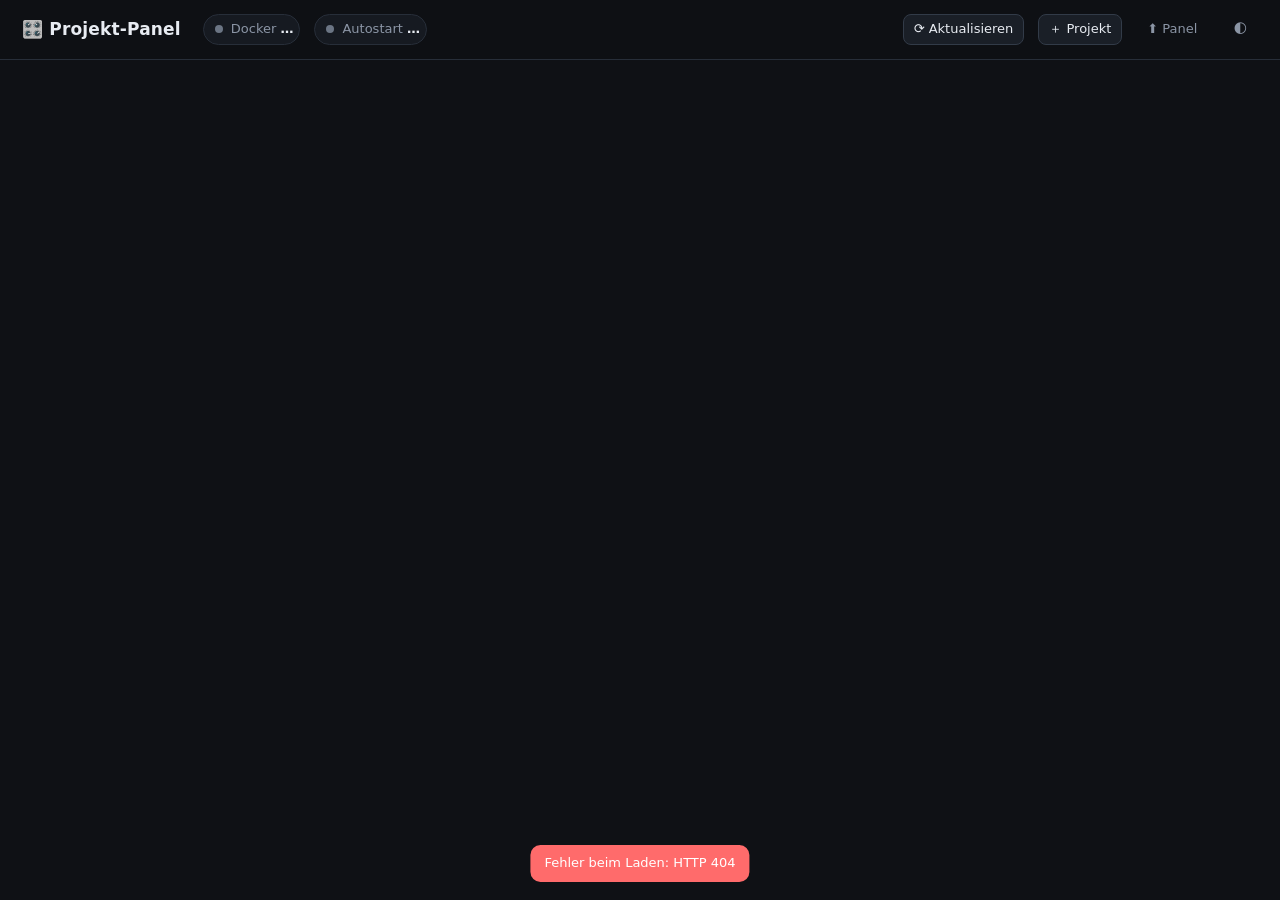
==== panel/ui.html @ 71c5fb95 "Projekt-Panel" ====
<!doctype html>
<html lang="de">
<head>
<meta charset="utf-8">
<meta name="viewport" content="width=device-width, initial-scale=1">
<title>Projekt-Panel</title>
<link rel="icon" href="data:image/svg+xml,<svg xmlns='http://www.w3.org/2000/svg' viewBox='0 0 100 100'><text y='.9em' font-size='90'>🎛️</text></svg>">
<style>
  :root {
    --bg: #0f1115; --panel: #161a21; --card: #1a1f27; --line: #272e39; --line-2: #323b48;
    --text: #e8ecf2; --muted: #8b95a5; --dim: #5f6978;
    --accent: #5b9dff; --accent-2: #7cb1ff;
    --ok: #3fcf8e; --warn: #f2b84b; --bad: #ff6b6b; --off: #6b7584;
    --radius: 12px;
    color-scheme: dark;
  }
  :root[data-theme="light"] {
    --bg: #f4f6f9; --panel: #ffffff; --card: #ffffff; --line: #e3e7ee; --line-2: #d3d9e2;
    --text: #18202b; --muted: #5d6878; --dim: #8a94a3;
    --accent: #2f6fdf; --accent-2: #1f5cc6;
    --ok: #179a5f; --warn: #b7791f; --bad: #d64545; --off: #8a94a3;
    color-scheme: light;
  }
  * { box-sizing: border-box; }
  html, body { margin: 0; }
  body { background: var(--bg); color: var(--text); font: 14px/1.45 "Segoe UI Variable Text", "Segoe UI", system-ui, sans-serif; }
  button { font: inherit; color: inherit; }
  a { color: var(--accent); }

  header {
    position: sticky; top: 0; z-index: 5;
    display: flex; align-items: center; gap: 14px; flex-wrap: wrap;
    padding: 14px 22px; background: color-mix(in srgb, var(--bg) 88%, transparent);
    backdrop-filter: blur(10px); border-bottom: 1px solid var(--line);
  }
  header h1 { font-size: 17px; margin: 0 8px 0 0; font-weight: 650; letter-spacing: .01em; }
  .spacer { flex: 1; }
  .chip {
    display: inline-flex; align-items: center; gap: 8px; padding: 5px 6px 5px 11px;
    border: 1px solid var(--line); border-radius: 999px; background: var(--panel); color: var(--muted); font-size: 13px;
  }
  .chip b { color: var(--text); font-weight: 600; }
  .dot { width: 8px; height: 8px; border-radius: 50%; background: var(--off); flex: none; }
  .dot.ok { background: var(--ok); box-shadow: 0 0 0 3px color-mix(in srgb, var(--ok) 20%, transparent); }
  .dot.bad { background: var(--bad); }
  .dot.warn { background: var(--warn); }

  .btn {
    display: inline-flex; align-items: center; gap: 6px; cursor: pointer;
    border: 1px solid var(--line-2); background: var(--card); border-radius: 8px; padding: 5px 10px; font-size: 13px;
  }
  .btn:hover { border-color: var(--accent); }
  .btn:disabled { opacity: .5; cursor: default; border-color: var(--line-2); }
  .btn.primary { background: var(--accent); border-color: var(--accent); color: #fff; font-weight: 600; }
  .btn.primary:hover { background: var(--accent-2); }
  .btn.danger:hover { border-color: var(--bad); color: var(--bad); }
  .btn.ghost { background: transparent; border-color: transparent; color: var(--muted); }
  .btn.ghost:hover { color: var(--text); border-color: var(--line-2); }
  .btn.round { border-radius: 999px; padding: 3px 10px; }

  main { padding: 20px 22px 60px; max-width: 1400px; margin: 0 auto; }
  .banner { border: 1px solid color-mix(in srgb, var(--warn) 50%, var(--line)); background: color-mix(in srgb, var(--warn) 10%, var(--panel));
    border-radius: var(--radius); padding: 12px 14px; margin-bottom: 16px; display: flex; gap: 12px; align-items: center; flex-wrap: wrap; }
  .grid { display: grid; grid-template-columns: repeat(auto-fill, minmax(360px, 1fr)); gap: 16px; }

  .card { background: var(--card); border: 1px solid var(--line); border-radius: var(--radius); padding: 16px; display: flex; flex-direction: column; gap: 12px; min-width: 0; }
  .card.missing { opacity: .6; }
  .card-head { display: flex; align-items: flex-start; gap: 10px; }
  .card-head .title { flex: 1; min-width: 0; }
  .name { font-size: 16px; font-weight: 650; overflow-wrap: anywhere; }
  .path { color: var(--dim); font-size: 12px; overflow-wrap: anywhere; font-family: ui-monospace, "Cascadia Mono", Consolas, monospace; }
  .note { color: var(--muted); font-size: 13px; margin-top: 2px; }

  .badges { display: flex; gap: 6px; flex-wrap: wrap; }
  .badge { display: inline-flex; align-items: center; gap: 6px; font-size: 12px; padding: 3px 9px; border-radius: 999px;
    border: 1px solid var(--line); color: var(--muted); background: var(--panel); white-space: nowrap; }
  .badge b { color: var(--text); font-weight: 600; }

  .row { display: flex; align-items: center; gap: 10px; }
  .autostart { justify-content: space-between; padding: 9px 11px; border: 1px solid var(--line); border-radius: 10px; background: var(--panel); }
  .autostart .lbl { font-weight: 600; }
  .autostart .sub { color: var(--muted); font-size: 12px; }

  .switch { position: relative; width: 40px; height: 22px; flex: none; }
  .switch input { opacity: 0; width: 0; height: 0; position: absolute; }
  .switch span { position: absolute; inset: 0; background: var(--line-2); border-radius: 999px; transition: background .15s; cursor: pointer; }
  .switch span::after { content: ""; position: absolute; left: 3px; top: 3px; width: 16px; height: 16px; background: #fff; border-radius: 50%; transition: transform .15s; }
  .switch input:checked + span { background: var(--ok); }
  .switch input:checked + span::after { transform: translateX(18px); }
  .switch input:focus-visible + span { outline: 2px solid var(--accent); outline-offset: 2px; }
  .switch input:disabled + span { opacity: .4; cursor: default; }

  .git { border-top: 1px solid var(--line); padding-top: 10px; display: flex; flex-direction: column; gap: 4px; font-size: 13px; }
  .git .commit { color: var(--muted); overflow: hidden; text-overflow: ellipsis; white-space: nowrap; }
  .git .commit code { color: var(--text); font-family: ui-monospace, "Cascadia Mono", Consolas, monospace; font-size: 12px; }
  .git .flags { display: flex; gap: 10px; flex-wrap: wrap; color: var(--muted); font-size: 12px; }
  .git .flags .warn { color: var(--warn); }
  .git .flags .accent { color: var(--accent); }

  .links { display: flex; gap: 6px; flex-wrap: wrap; font-size: 12px; }
  .links a { color: var(--muted); text-decoration: none; border-bottom: 1px dotted var(--dim); cursor: pointer; }
  .links a:hover { color: var(--accent); }

  .actions { display: flex; gap: 6px; flex-wrap: wrap; margin-top: auto; }
  .tools { display: flex; gap: 2px; flex-wrap: wrap; border-top: 1px solid var(--line); padding-top: 8px; margin-top: -4px; }
  .tools .btn { padding: 4px 8px; font-size: 12px; }

  .empty { text-align: center; color: var(--muted); padding: 60px 20px; border: 1px dashed var(--line-2); border-radius: var(--radius); }

  /* Modal */
  .overlay { position: fixed; inset: 0; background: rgba(0,0,0,.55); display: none; align-items: center; justify-content: center; z-index: 20; padding: 20px; }
  .overlay.open { display: flex; }
  .modal { background: var(--panel); border: 1px solid var(--line-2); border-radius: 14px; width: min(860px, 100%); max-height: 88vh; display: flex; flex-direction: column; box-shadow: 0 30px 80px rgba(0,0,0,.5); }
  .modal header { position: static; background: transparent; backdrop-filter: none; padding: 14px 18px; }
  .modal header h2 { margin: 0; font-size: 15px; flex: 1; }
  .modal .body { padding: 16px 18px; overflow: auto; }
  .modal .foot { padding: 12px 18px; border-top: 1px solid var(--line); display: flex; gap: 8px; justify-content: flex-end; }
  pre.out { margin: 0; white-space: pre-wrap; word-break: break-word; font: 12px/1.5 ui-monospace, "Cascadia Mono", Consolas, monospace;
    background: var(--bg); border: 1px solid var(--line); border-radius: 10px; padding: 12px; min-height: 120px; max-height: 60vh; overflow: auto; }
  .job-state { font-size: 13px; color: var(--muted); }
  label.f { display: block; font-size: 12px; color: var(--muted); margin: 12px 0 4px; }
  input.t { width: 100%; padding: 8px 10px; border-radius: 8px; border: 1px solid var(--line-2); background: var(--bg); color: var(--text); font: inherit; }
  input.t:focus { outline: none; border-color: var(--accent); }
  .hint { color: var(--dim); font-size: 12px; margin-top: 4px; }
  .repo { display: flex; align-items: center; gap: 12px; padding: 10px 4px; border-bottom: 1px solid var(--line); }
  .repo:last-child { border-bottom: 0; }
  .repo .grow { flex: 1; min-width: 0; }

  .toast { position: fixed; bottom: 18px; left: 50%; transform: translateX(-50%); background: var(--text); color: var(--bg);
    padding: 9px 14px; border-radius: 10px; font-size: 13px; z-index: 30; opacity: 0; transition: opacity .2s; pointer-events: none; }
  .toast.show { opacity: 1; }
  .toast.err { background: var(--bad); color: #fff; }
  .muted { color: var(--muted); }
  .dead { position: fixed; inset: 0; display: none; align-items: center; justify-content: center; background: var(--bg); z-index: 50; text-align: center; padding: 20px; }
  .dead.show { display: flex; }
  /* Rechner & Umzug */
  .mtabs { display: flex; gap: 4px; padding: 3px; border: 1px solid var(--line); border-radius: 10px; background: var(--panel); }
  .mtabs:empty { display: none; }
  .mtab { display: inline-flex; align-items: center; gap: 7px; border: 0; background: transparent; color: var(--muted); padding: 5px 12px; border-radius: 7px; cursor: pointer; font-weight: 500; }
  .mtab.active { background: var(--card); color: var(--text); box-shadow: inset 0 0 0 1px var(--line-2); }
  .card.conflict { border-color: var(--bad); }
  .conflict-msg { color: var(--bad); font-size: 13px; font-weight: 600; }
  .badge.hosted { border-color: color-mix(in srgb, var(--accent) 50%, var(--line)); }
  .btn.armed { border-color: var(--warn); color: var(--warn); }
  .gap { height: 10px; }
  .name.small { font-size: 14px; }
  .hidden { display: none !important; }
</style>
</head>
<body>
<header>
  <h1>🎛️ Projekt-Panel</h1>
  <nav class="mtabs" id="machines" aria-label="Rechner"></nav>
  <span class="chip" id="chip-docker"><span class="dot"></span><span>Docker <b>…</b></span></span>
  <span class="chip" id="chip-task"><span class="dot"></span><span>Autostart <b>…</b></span></span>
  <span class="spacer"></span>
  <span class="muted" id="updated"></span>
  <button class="btn" id="btn-refresh" title="Aktualisieren (inkl. Online-Check)">⟳ Aktualisieren</button>
  <button class="btn" id="btn-add">＋ Projekt</button>
  <button class="btn ghost" id="btn-update" title="Panel-Code aktualisieren (von GitHub)">⬆ Panel</button>
  <button class="btn ghost" id="btn-theme" title="Hell/Dunkel umschalten">🌓</button>
</header>

<main>
  <div id="banner"></div>
  <div class="grid" id="grid"></div>
</main>

<div class="overlay" id="overlay">
  <div class="modal" role="dialog" aria-modal="true">
    <header><h2 id="m-title"></h2><span class="job-state" id="m-state"></span><button class="btn ghost" id="m-close" aria-label="Schließen">✕</button></header>
    <div class="body" id="m-body"></div>
    <div class="foot" id="m-foot"></div>
  </div>
</div>
<div class="toast" id="toast"></div>
<div class="dead" id="dead"><div><h2>Keine Verbindung zum Panel</h2><p class="muted">Lokal: über die Desktop-Verknüpfung neu öffnen. Unterwegs: Seite neu laden – evtl. ist der Rechner aus.</p></div></div>

<script>
(() => {
  // Token aus der URL übernehmen und für Neuladen merken (bleibt über Panel-Neustarts gleich)
  let TOKEN = location.hash.slice(1);
  try { if (TOKEN) sessionStorage.setItem("panelToken", TOKEN); else TOKEN = sessionStorage.getItem("panelToken") || ""; } catch (e) {}
  history.replaceState(null, "", "/");
  let restarting = false;
  const $ = (s, r = document) => r.querySelector(s);

  let selfName = null;          // Name dieses Rechners (null = nur lokal)
  let machines = [];            // [selfName, ...peers]
  let selected = null;          // angezeigter Rechner
  let views = {};               // name -> overview | { error }
  let data = null;              // overview des angezeigten Rechners
  let isRemote = false;         // über Cloudflare geöffnet?
  let lastOnline = 0;
  let loading = false;
  let jobTimer = null;

  // ---------- Theme
  try { const t = localStorage.getItem("theme"); if (t) document.documentElement.dataset.theme = t; } catch (e) {}
  $("#btn-theme").onclick = () => {
    const next = document.documentElement.dataset.theme === "light" ? "dark" : "light";
    document.documentElement.dataset.theme = next;
    try { localStorage.setItem("theme", next); } catch (e) {}
  };

  // ---------- API
  function withMachine(path, m) {
    if (!m || m === selfName) return path;
    return path + (path.includes("?") ? "&" : "?") + "m=" + encodeURIComponent(m);
  }
  async function api(path, body, m) {
    let res;
    try {
      res = await fetch(withMachine(path, m), {
        method: body === undefined ? "GET" : "POST",
        headers: { "X-Token": TOKEN, "X-Panel": "1", "Content-Type": "application/json" },
        body: body === undefined ? undefined : JSON.stringify(body),
        credentials: "same-origin",
      });
    } catch (e) {
      if (!restarting) $("#dead").classList.add("show");
      throw e;
    }
    const json = await res.json().catch(() => ({}));
    if (!res.ok) throw new Error(json.error || ("HTTP " + res.status));
    return json;
  }
  const act = (name, body = {}, m = selected) => api("/api/action/" + name, body, m);

  function toast(msg, err) {
    const t = $("#toast");
    t.textContent = msg;
    t.className = "toast show" + (err ? " err" : "");
    clearTimeout(t._h);
    t._h = setTimeout(() => (t.className = "toast"), 3200);
  }

  // ---------- DOM helper
  function h(tag, attrs = {}, ...kids) {
    const e = document.createElement(tag);
    for (const [k, v] of Object.entries(attrs || {})) {
      if (v == null || v === false) continue;
      if (k === "class") e.className = v;
      else if (k.startsWith("on")) e.addEventListener(k.slice(2), v);
      else if (k === "checked" || k === "disabled") e[k] = !!v;
      else e.setAttribute(k, v);
    }
    for (const kid of kids.flat()) {
      if (kid == null || kid === false) continue;
      e.append(kid instanceof Node ? kid : document.createTextNode(String(kid)));
    }
    return e;
  }

  const localUi = () => !isRemote && selected === selfName;
  const folderName = (p) => p.split(/[\\/]/).pop();

  // ---------- Laden
  async function load(online) {
    if (loading) return;
    loading = true;
    $("#btn-refresh").disabled = true;
    try {
      const withOnline = online || Date.now() - lastOnline > 60000;
      const q = withOnline ? "?online=1" : "";
      const own = await api("/api/overview" + q);
      selfName = own.machine;
      isRemote = own.remote;
      machines = selfName ? [selfName, ...own.peers] : [null];
      if (selected === null || !machines.includes(selected)) {
        let saved = null;
        try { saved = localStorage.getItem("machine"); } catch (e) {}
        selected = machines.includes(saved) ? saved : selfName;
      }
      const fresh = { [selfName]: own };
      await Promise.all(own.peers.map(async (name) => {
        try { fresh[name] = await api("/api/overview" + q, undefined, name); }
        catch (e) { fresh[name] = { error: e.message }; }
      }));
      if (!withOnline) {
        // letzten Online-Status behalten
        for (const [name, ov] of Object.entries(fresh)) {
          const prevOv = views[name];
          if (!ov.projects || !prevOv || !prevOv.projects) continue;
          const prev = new Map(prevOv.projects.map((p) => [p.path, p.online]));
          ov.projects.forEach((p) => (p.online = prev.get(p.path) ?? null));
        }
      } else lastOnline = Date.now();
      views = fresh;
      data = views[selected];
      render();
      $("#updated").textContent = "Stand " + new Date().toLocaleTimeString("de-DE", { hour: "2-digit", minute: "2-digit", second: "2-digit" });
    } catch (e) {
      if (!$("#dead").classList.contains("show")) toast("Fehler beim Laden: " + e.message, true);
    } finally {
      loading = false;
      $("#btn-refresh").disabled = false;
    }
  }

  function select(name) {
    selected = name;
    try { localStorage.setItem("machine", name); } catch (e) {}
    data = views[name];
    render();
  }

  // ---------- Header
  function renderTabs() {
    const tabs = $("#machines");
    if (machines.length < 2) { tabs.replaceChildren(); return; }
    tabs.replaceChildren(...machines.map((m) => {
      const v = views[m];
      const ok = v && !v.error;
      return h("button", { class: "mtab" + (m === selected ? " active" : ""), onclick: () => select(m), title: ok ? "" : (v && v.error) || "" },
        h("span", { class: "dot " + (ok ? "ok" : "bad") }), m, m === selfName ? h("span", { class: "muted" }, isRemote ? "" : " (hier)") : null);
    }));
  }

  function renderHeader() {
    renderTabs();
    const cd = $("#chip-docker");
    const ct = $("#chip-task");
    if (!data || data.error) {
      cd.replaceChildren(h("span", { class: "dot bad" }), h("span", {}, "nicht erreichbar"));
      ct.replaceChildren();
      ct.style.display = "none";
      return;
    }
    ct.style.display = "";
    cd.replaceChildren(...[
      h("span", { class: "dot " + (data.docker_ok ? "ok" : "bad") }),
      h("span", {}, "Docker ", h("b", {}, data.docker_ok ? "läuft" : "aus")),
      (!data.docker_ok && data.is_windows) ? h("button", { class: "btn round", onclick: () => run("start_docker", {}, "Docker Desktop wird gestartet") }, "Starten") : null,
    ].filter(Boolean));

    const t = data.autostart_task;
    const kids = [];
    if (!t.exists) {
      kids.push(h("span", { class: "dot warn" }), h("span", {}, "Autostart ", h("b", {}, "nicht eingerichtet")));
      if (data.is_windows) kids.push(h("button", { class: "btn round", onclick: () => job("autostart_register") }, "Einrichten"));
    } else {
      const on = t.state !== "Disabled";
      kids.push(
        h("span", { class: "dot " + (on ? "ok" : "") }),
        h("span", { title: t.last_run ? "Zuletzt ausgeführt: " + t.last_run : "" }, "Autostart beim Login ", h("b", {}, on ? "an" : "aus")),
        h("label", { class: "switch", title: "Autostart-Aufgabe an/aus" },
          h("input", { type: "checkbox", checked: on, onchange: (e) => run(e.target.checked ? "autostart_enable" : "autostart_disable", {}, e.target.checked ? "Autostart aktiviert" : "Autostart deaktiviert") }),
          h("span")),
        h("button", { class: "btn round", title: "Alle Projekte mit Autostart jetzt starten", onclick: () => job("autostart_run_now") }, "▶ Jetzt"),
        h("button", { class: "btn round", onclick: () => showOutput("Autostart-Log", "autostart_log") }, "Log")
      );
    }
    ct.replaceChildren(...kids);
  }

  // ---------- Karten
  function dockerBadge(p) {
    if (!p.container) return null;
    if (!data.docker_ok) return h("span", { class: "badge" }, h("span", { class: "dot" }), "Container ", h("b", {}, "unbekannt"));
    const d = p.docker || {};
    const map = { running: ["ok", "läuft"], exited: ["", "gestoppt"], created: ["", "erstellt"], restarting: ["warn", "startet neu"], paused: ["warn", "pausiert"], missing: ["", "nicht gebaut"] };
    const [cls, txt] = map[d.state] || ["warn", d.state || "?"];
    return h("span", { class: "badge", title: (d.status || "") + (p.container ? " · " + p.container : "") }, h("span", { class: "dot " + cls }), "Container ", h("b", {}, txt));
  }

  function onlineBadge(p) {
    if (!p.public_url) return null;
    if (!p.online) return h("span", { class: "badge" }, h("span", { class: "dot" }), "Online ", h("b", {}, "…"));
    return h("span", { class: "badge", title: p.public_url + (p.online.code ? " → HTTP " + p.online.code : "") },
      h("span", { class: "dot " + (p.online.ok ? "ok" : "bad") }), "Online ", h("b", {}, p.online.ok ? "erreichbar" : "nicht erreichbar"));
  }

  const rtf = new Intl.RelativeTimeFormat("de", { numeric: "auto" });
  function relTime(iso) {
    const sec = (new Date(iso) - Date.now()) / 1000;
    const units = [["year", 31536000], ["month", 2592000], ["week", 604800], ["day", 86400], ["hour", 3600], ["minute", 60]];
    for (const [u, s] of units) if (Math.abs(sec) >= s) return rtf.format(Math.round(sec / s), u);
    return "gerade eben";
  }

  // Wo ist ein Projekt (per Ordnername) gerade aktiv?
  function activeOn(p) {
    const name = folderName(p.path).toLowerCase();
    const where = [];
    for (const [m, v] of Object.entries(views)) {
      if (!v || !v.projects) continue;
      const q = v.projects.find((x) => folderName(x.path).toLowerCase() === name);
      if (q && ((q.docker && q.docker.state === "running") || q.tunnel)) where.push(m);
    }
    return where;
  }

  function moveButtons(p) {
    if (!p.deployable || !selfName) return [];
    return machines.filter((m) => m !== selected).map((target) => {
      let armed = false;
      const b = h("button", { class: "btn", title: `Hosting komplett auf ${target} verschieben (stoppt hier, überträgt Daten, startet dort)`, onclick: () => {
        if (!armed) {
          armed = true;
          b.textContent = `Wirklich nach ${target}?`;
          b.classList.add("armed");
          setTimeout(() => { if (armed) { armed = false; b.textContent = `⇄ nach ${target}`; b.classList.remove("armed"); } }, 4000);
          return;
        }
        armed = false;
        job("move_project", { path: p.path, target });
      } }, `⇄ nach ${target}`);
      return b;
    });
  }

  function openLink(url) { window.open(url, "_blank", "noopener"); }

  function card(p, i) {
    const g = p.git;
    const active = activeOn(p);
    const badges = h("div", { class: "badges" },
      dockerBadge(p),
      p.public_url ? h("span", { class: "badge", title: "Cloudflare Tunnel" }, h("span", { class: "dot " + (p.tunnel ? "ok" : "") }), "Tunnel ", h("b", {}, p.tunnel ? "an" : "aus")) : null,
      onlineBadge(p),
      p.hosted_on && !active.includes(selected) ? h("span", { class: "badge hosted", title: "Wurde per Umzug verschoben" }, "→ gehostet auf ", h("b", {}, p.hosted_on)) : null,
      !p.deployable && !p.has_dockerfile ? h("span", { class: "badge" }, "kein Docker-Projekt") : null,
      p.mode ? h("span", { class: "badge", title: "HOSTING_MODE in deploy.py" }, "Modus ", h("b", {}, p.mode)) : null
    );

    const autostart = h("div", { class: "row autostart" },
      h("div", {},
        h("div", { class: "lbl" }, "Automatisch starten"),
        h("div", { class: "sub" }, p.deployable ? "führt beim Login deploy.py aus" : "braucht ein deploy.py im Projekt")),
      h("label", { class: "switch" },
        h("input", {
          type: "checkbox", checked: p.autostart, disabled: !p.deployable,
          "aria-label": "Autostart für " + p.name,
          onchange: (e) => run("set_autostart", { path: p.path, value: e.target.checked }, e.target.checked ? p.name + ": Autostart an" : p.name + ": Autostart aus"),
        }),
        h("span"))
    );

    let gitBox = null;
    if (g) {
      const flags = [];
      flags.push(h("span", {}, "⎇ ", g.branch));
      if (g.changes) flags.push(h("span", { class: "warn" }, "● " + g.changes + " Änderung" + (g.changes === 1 ? "" : "en")));
      else flags.push(h("span", {}, "✓ sauber"));
      if (g.ahead) flags.push(h("span", { class: "accent", title: "Lokale Commits, die noch nicht gepusht sind" }, "↑ " + g.ahead + " zu pushen"));
      if (g.behind) flags.push(h("span", { class: "warn", title: "Neue Commits auf GitHub" }, "↓ " + g.behind + " neu"));
      if (g.ahead === undefined && g.remote) flags.push(h("span", { title: "Kein Upstream-Branch gesetzt" }, "kein Upstream"));
      if (!g.remote) flags.push(h("span", {}, "kein Remote"));
      gitBox = h("div", { class: "git" },
        g.commit ? h("div", { class: "commit", title: g.commit.subject }, h("code", {}, g.commit.hash), "  ", g.commit.subject, " · ", relTime(g.commit.date)) : h("div", { class: "commit" }, "noch keine Commits"),
        h("div", { class: "flags" }, flags));
    }

    const links = h("div", { class: "links" },
      p.public_url ? h("a", { onclick: () => openLink(p.public_url) }, p.public_url.replace(/^https?:\/\//, "")) : null,
      p.local_url && localUi() ? h("a", { onclick: () => openLink(p.local_url) }, p.local_url.replace(/^https?:\/\//, "")) : null,
      g && g.github ? h("a", { onclick: () => openLink(g.github) }, "GitHub") : null
    );

    const running = p.docker && p.docker.state === "running";
    const actions = h("div", { class: "actions" },
      p.deployable ? h("button", { class: "btn primary", onclick: () => job("deploy", { path: p.path }), title: "deploy.py ausführen: Image bauen, Container + Tunnel starten" }, running ? "⟳ Neu deployen" : "▶ Starten") : null,
      p.container && running ? h("button", { class: "btn", onclick: () => run("restart_container", { path: p.path }, "Container neu gestartet"), title: "Container neu starten (ohne Neubau)" }, "↻ Neustart") : null,
      p.container && (running || p.tunnel) ? h("button", { class: "btn danger", onclick: () => run("stop", { path: p.path }, p.name + " gestoppt"), title: "Container stoppen und Tunnel beenden" }, "■ Stoppen") : null,
      p.container ? h("button", { class: "btn", onclick: () => showOutput("Container-Logs · " + p.name, "container_logs", { path: p.path }) }, "Logs") : null,
      p.public_url ? h("button", { class: "btn", onclick: () => showOutput("Tunnel-Log · " + p.name, "tunnel_log", { path: p.path }) }, "Tunnel-Log") : null,
      moveButtons(p)
    );

    const tools = h("div", { class: "tools" },
      g ? h("button", { class: "btn ghost", onclick: () => job("git_pull", { path: p.path }), title: "git pull --ff-only" }, "⇣ Pull") : null,
      g ? h("button", { class: "btn ghost", onclick: () => showOutput("git status · " + p.name, "git_status", { path: p.path }) }, "Git-Status") : null,
      localUi() ? h("button", { class: "btn ghost", onclick: () => run("open_folder", { path: p.path }), title: "Im Explorer öffnen" }, "📁 Ordner") : null,
      localUi() ? h("button", { class: "btn ghost", onclick: () => run("open_vscode", { path: p.path }), title: "In VS Code öffnen" }, "VS Code") : null,
      localUi() ? h("button", { class: "btn ghost", onclick: () => run("open_terminal", { path: p.path }), title: "Terminal hier öffnen" }, "Terminal") : null
    );

    return h("article", { class: "card" + (p.exists ? "" : " missing") + (active.length > 1 ? " conflict" : "") },
      h("div", { class: "card-head" },
        h("div", { class: "title" },
          h("div", { class: "name" }, p.name),
          p.note ? h("div", { class: "note" }, p.note) : null,
          h("div", { class: "path" }, p.exists ? p.path : p.path + " (Ordner fehlt)")),
        h("button", { class: "btn ghost", title: "Einstellungen", onclick: () => settings(p, i) }, "⋯")),
      badges,
      active.length > 1 ? h("div", { class: "conflict-msg" }, "⚠️ Läuft gleichzeitig auf " + active.join(" und ") + " – Besucher landen zufällig auf einem der beiden! Auf einem Rechner stoppen.") : null,
      autostart,
      gitBox,
      links.childNodes.length ? links : null,
      actions.childNodes.length ? actions : null,
      tools.childNodes.length ? tools : null
    );
  }

  function render() {
    renderHeader();
    const banner = $("#banner");
    banner.replaceChildren();
    const grid = $("#grid");
    if (!data || data.error) {
      banner.append(h("div", { class: "banner" }, `⚠️ ${selected} ist gerade nicht erreichbar (${data ? data.error : "keine Daten"}). Ist der Rechner an und läuft das Panel dort?`));
      grid.replaceChildren();
      return;
    }
    if (!data.docker_ok) {
      banner.append(h("div", { class: "banner" }, "⚠️ Docker läuft auf " + (selected || "diesem Rechner") + " gerade nicht – Container-Status und Starten sind erst verfügbar, wenn Docker Desktop läuft.",
        data.is_windows ? h("button", { class: "btn", onclick: () => run("start_docker", {}, "Docker Desktop wird gestartet") }, "Docker Desktop starten") : null));
    }
    if (!data.projects.length) {
      grid.replaceChildren(h("div", { class: "empty" }, "Noch keine Projekte. ", h("button", { class: "btn primary", onclick: addProject }, "＋ Projekt hinzufügen")));
      return;
    }
    grid.replaceChildren(...data.projects.map(card));
  }

  // ---------- Aktionen
  async function run(name, body, okMsg) {
    try {
      const r = await act(name, body);
      if (r.ok === false) toast((r.output || "Fehlgeschlagen").trim().slice(0, 200), true);
      else if (okMsg) toast(okMsg);
    } catch (e) {
      toast(e.message, true);
    }
    load();
  }

  // ---------- Modal
  function openModal(title, body, foot = []) {
    clearInterval(jobTimer);
    $("#m-title").textContent = title;
    $("#m-state").textContent = "";
    $("#m-body").replaceChildren(body);
    $("#m-foot").replaceChildren(...foot);
    $("#m-foot").style.justifyContent = "";
    $("#overlay").classList.add("open");
  }
  function closeModal() {
    clearInterval(jobTimer);
    $("#overlay").classList.remove("open");
  }
  $("#m-close").onclick = closeModal;
  $("#overlay").addEventListener("click", (e) => { if (e.target.id === "overlay") closeModal(); });
  document.addEventListener("keydown", (e) => { if (e.key === "Escape") closeModal(); });

  async function showOutput(title, name, body = {}) {
    const pre = h("pre", { class: "out" }, "lädt …");
    openModal(title + (selfName && selected !== selfName ? " · " + selected : ""), pre, [h("button", { class: "btn", onclick: () => showOutput(title, name, body) }, "⟳ Neu laden")]);
    try {
      const r = await act(name, body);
      pre.textContent = (r.output || "").trim() || "(leer)";
      pre.scrollTop = pre.scrollHeight;
    } catch (e) {
      pre.textContent = "Fehler: " + e.message;
    }
  }

  async function job(name, body = {}) {
    const m = selected;
    let r;
    try { r = await act(name, body, m); } catch (e) { toast(e.message, true); return; }
    const pre = h("pre", { class: "out" }, "");
    openModal("…", pre, [h("button", { class: "btn", onclick: closeModal }, "Schließen")]);
    let failures = 0;
    const poll = async () => {
      try {
        const j = await api("/api/job/" + r.job, undefined, m);
        failures = 0;
        $("#m-title").textContent = j.title + (selfName && m !== selfName ? " · " + m : "");
        const atBottom = pre.scrollTop + pre.clientHeight >= pre.scrollHeight - 20;
        pre.textContent = j.output || "läuft …";
        if (atBottom) pre.scrollTop = pre.scrollHeight;
        if (j.done) {
          clearInterval(jobTimer);
          $("#m-state").textContent = j.code === 0 ? "✅ fertig" : "❌ Fehler (Exit-Code " + j.code + ")";
          load(true);
        } else {
          $("#m-state").textContent = "⏳ läuft … " + Math.round(Date.now() / 1000 - j.started) + " s";
        }
      } catch (e) {
        if (++failures > 10) { clearInterval(jobTimer); $("#m-state").textContent = "Verbindung verloren"; }
      }
    };
    poll();
    jobTimer = setInterval(poll, 1000);
  }

  function settings(p, i) {
    const f = {};
    const field = (key, label, value, placeholder, hint) => {
      f[key] = h("input", { class: "t", value: value || "", placeholder: placeholder || "" });
      return [h("label", { class: "f" }, label), f[key], hint ? h("div", { class: "hint" }, hint) : null];
    };
    const body = h("div", {},
      field("name", "Anzeigename", p.overrides.name, folderName(p.path)),
      field("note", "Notiz", p.overrides.note, "z.B. Wofür ist das Projekt?"),
      field("url", "Öffentliche Adresse", p.overrides.url, p.public_url || "https://…", "Leer lassen = automatisch aus deploy.py (PUBLIC_HOSTNAME)."),
      field("container", "Container-Name", p.overrides.container, p.container || "", "Leer lassen = automatisch aus deploy.py."),
      h("label", { class: "f" }, "Reihenfolge"),
      h("div", { class: "row" },
        h("button", { class: "btn", disabled: i === 0, onclick: async () => { await act("move_project_order", { path: p.path, delta: -1 }); closeModal(); load(); } }, "↑ nach vorne"),
        h("button", { class: "btn", disabled: i === data.projects.length - 1, onclick: async () => { await act("move_project_order", { path: p.path, delta: 1 }); closeModal(); load(); } }, "↓ nach hinten"),
        h("span", { class: "hint" }, "Die Reihenfolge gilt auch für den Autostart."))
    );
    let armed = false;
    const removeBtn = h("button", { class: "btn danger", onclick: async () => {
      if (!armed) { armed = true; removeBtn.textContent = "Wirklich entfernen?"; return; }
      await act("remove_project", { path: p.path });
      closeModal(); toast(p.name + " aus dem Panel entfernt (Ordner bleibt erhalten)"); load();
    } }, "Aus Panel entfernen");
    openModal("Einstellungen · " + p.name, body, [
      removeBtn, h("span", { class: "spacer" }),
      h("button", { class: "btn", onclick: closeModal }, "Abbrechen"),
      h("button", { class: "btn primary", onclick: async () => {
        const payload = { path: p.path };
        for (const k in f) payload[k] = f[k].value;
        try { await act("update_project", payload); closeModal(); toast("Gespeichert"); load(); } catch (e) { toast(e.message, true); }
      } }, "Speichern"),
    ]);
    $("#m-foot").style.justifyContent = "flex-start";
  }

  async function addProject() {
    const m = selected;
    const list = h("div", {}, h("p", { class: "muted" }, "Suche Git-Repos …"));
    const root = h("input", { class: "t" });
    const body = h("div", {},
      h("label", { class: "f" }, "Gesucht wird in" + (selfName ? " (auf " + m + ")" : "")),
      h("div", { class: "row" }, root, h("button", { class: "btn", onclick: async () => { await act("set_scan_root", { value: root.value }, m); fill(); } }, "Suchen")),
      h("div", { class: "hint" }, "Alle Unterordner mit .git werden angezeigt."),
      h("div", { class: "gap" }),
      list);
    openModal("Projekt hinzufügen", body, [h("button", { class: "btn", onclick: () => { closeModal(); load(); } }, "Fertig")]);
    async function fill() {
      const r = await api("/api/discover", undefined, m);
      root.value = r.scan_root;
      if (!r.repos.length) { list.replaceChildren(h("p", { class: "muted" }, "Keine Git-Repos gefunden.")); return; }
      list.replaceChildren(...r.repos.map((repo) => {
        const tags = [repo.deploy ? "deploy.py" : null, repo.dockerfile ? "Dockerfile" : null].filter(Boolean).join(" · ");
        const btn = h("button", { class: "btn" + (repo.tracked ? "" : " primary"), disabled: repo.tracked, onclick: async () => {
          await act("add_project", { path: repo.path }, m);
          btn.textContent = "✓ hinzugefügt"; btn.disabled = true; btn.className = "btn";
        } }, repo.tracked ? "✓ im Panel" : "Hinzufügen");
        return h("div", { class: "repo" },
          h("div", { class: "grow" }, h("div", { class: "name small" }, repo.name), h("div", { class: "path" }, tags || "nur Git")),
          btn);
      }));
    }
    fill().catch((e) => list.replaceChildren(h("p", { class: "muted" }, "Fehler: " + e.message)));
  }

  // ---------- Panel-Update (Code von GitHub holen, auf einem oder allen Rechnern)
  function versionText(v) {
    if (!v) return "kein Git-Repo";
    return v.hash + " · " + v.subject + " · " + relTime(v.date);
  }

  async function runUpdate(m, pre) {
    const r = await act("panel_update", {}, m);
    for (let i = 0; i < 120; i++) {
      await new Promise((ok) => setTimeout(ok, 1000));
      let j;
      try { j = await api("/api/job/" + r.job, undefined, m); } catch (e) { continue; }
      pre.textContent = pre.dataset.prefix + j.output;
      pre.scrollTop = pre.scrollHeight;
      if (j.done) return j;
    }
    return { code: 1, output: "Zeitüberschreitung" };
  }

  function updateDialog() {
    const rows = machines.map((m) => {
      const v = views[m] && views[m].panel_version;
      return h("div", { class: "repo" },
        h("div", { class: "grow" }, h("div", { class: "name small" }, m || "Dieser PC"), h("div", { class: "path" }, versionText(v))));
    });
    const pre = h("pre", { class: "out hidden" });
    pre.dataset.prefix = "";
    const body = h("div", {},
      h("p", { class: "muted" }, "Holt den neuesten Panel-Code von GitHub (git pull) und startet das Panel neu. Deine Einstellungen bleiben erhalten."),
      ...rows, h("div", { class: "gap" }), pre);
    const btn = h("button", { class: "btn primary", onclick: async () => {
      btn.disabled = true;
      pre.classList.remove("hidden");
      // erst die anderen Rechner, zuletzt diesen (der startet dabei neu)
      const order = machines.filter((m) => m !== selfName).concat([selfName]);
      let log = "";
      for (const m of order) {
        pre.dataset.prefix = log + "── " + (m || "Dieser PC") + " ──\n";
        if (m === selfName) restarting = true;
        try {
          const j = await runUpdate(m, pre);
          log = pre.dataset.prefix + j.output + "\n";
        } catch (e) {
          log = pre.dataset.prefix + "Fehler: " + e.message + "\n\n";
        }
        pre.textContent = log;
      }
      pre.textContent = log + "\nPanel lädt in 8 Sekunden neu …";
      setTimeout(() => location.reload(), 8000);
    } }, machines.length > 1 ? "Alle Rechner aktualisieren" : "Aktualisieren");
    openModal("Panel-Update", body, [h("button", { class: "btn", onclick: closeModal }, "Schließen"), btn]);
  }
  $("#btn-update").onclick = updateDialog;

  $("#btn-refresh").onclick = () => load(true);
  $("#btn-add").onclick = addProject;

  load(true);
  setInterval(() => { if (!document.hidden && !$("#overlay").classList.contains("open")) load(); }, 15000);
  setInterval(() => api("/api/ping").catch(() => {}), 20000);
  document.addEventListener("visibilitychange", () => { if (!document.hidden) load(); });
})();
</script>
</body>
</html>
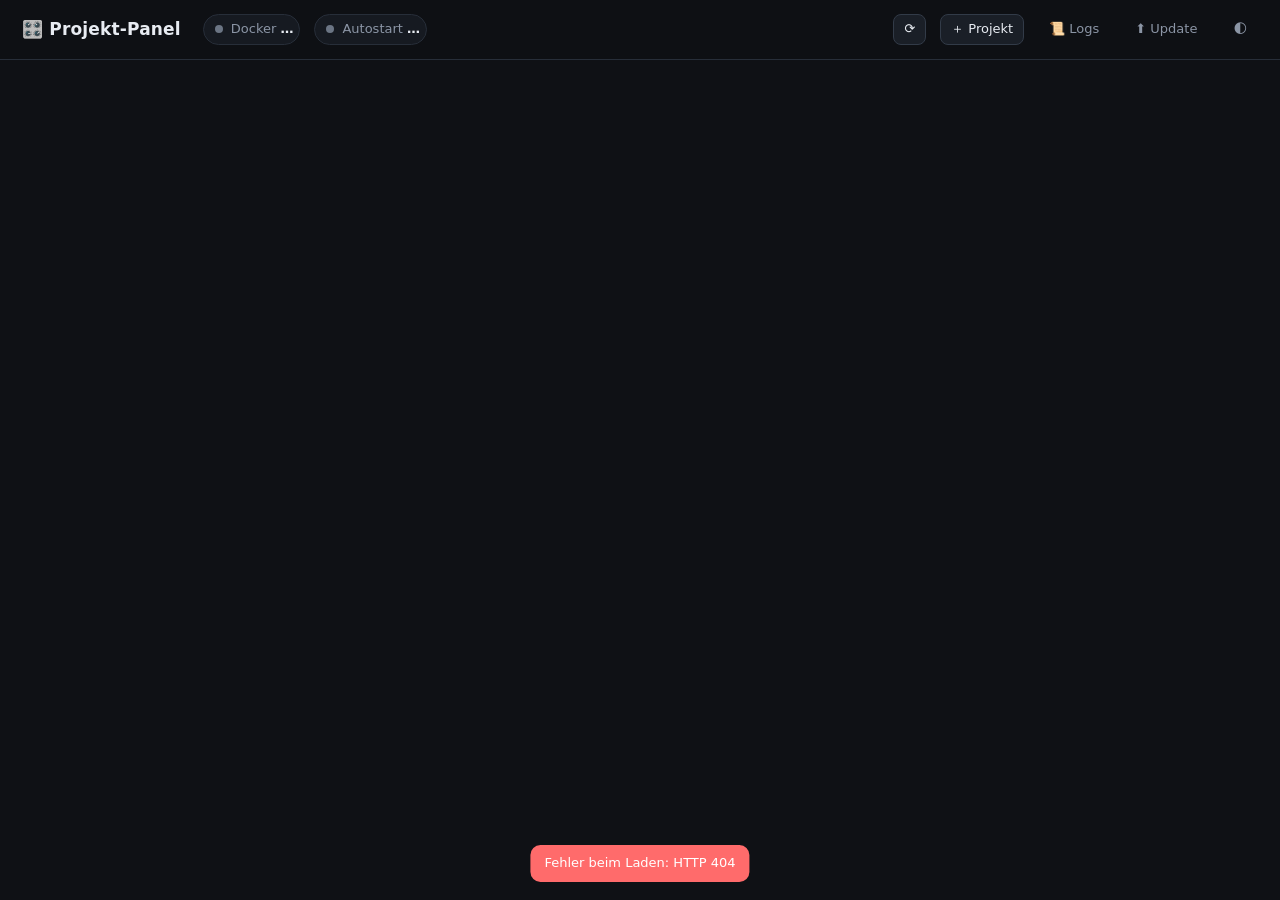
==== commit 7272d876: "PATH-Fix fuer cloudflared, gespeicherte Protokolle, aufgeraeumte Kopfzeile" ====
--- a/panel/ui.html
+++ b/panel/ui.html
@@ -154,10 +154,10 @@
   <span class="chip" id="chip-docker"><span class="dot"></span><span>Docker <b>…</b></span></span>
   <span class="chip" id="chip-task"><span class="dot"></span><span>Autostart <b>…</b></span></span>
   <span class="spacer"></span>
-  <span class="muted" id="updated"></span>
-  <button class="btn" id="btn-refresh" title="Aktualisieren (inkl. Online-Check)">⟳ Aktualisieren</button>
+  <button class="btn" id="btn-refresh" title="Aktualisieren (inkl. Online-Check)">⟳</button>
   <button class="btn" id="btn-add">＋ Projekt</button>
-  <button class="btn ghost" id="btn-update" title="Panel-Code aktualisieren (von GitHub)">⬆ Panel</button>
+  <button class="btn ghost" id="btn-logs" title="Protokolle der letzten Deploys, Umzüge und Updates">📜 Logs</button>
+  <button class="btn ghost" id="btn-update" title="Panel-Code aktualisieren (von GitHub)">⬆ Update</button>
   <button class="btn ghost" id="btn-theme" title="Hell/Dunkel umschalten">🌓</button>
 </header>
 
@@ -289,7 +289,7 @@
       views = fresh;
       data = views[selected];
       render();
-      $("#updated").textContent = "Stand " + new Date().toLocaleTimeString("de-DE", { hour: "2-digit", minute: "2-digit", second: "2-digit" });
+      $("#btn-refresh").title = "Aktualisieren (Stand " + new Date().toLocaleTimeString("de-DE", { hour: "2-digit", minute: "2-digit", second: "2-digit" }) + ")";
     } catch (e) {
       if (!$("#dead").classList.contains("show")) toast("Fehler beim Laden: " + e.message, true);
     } finally {
@@ -704,6 +704,21 @@
   }
   $("#btn-update").onclick = updateDialog;
 
+  // ---------- gespeicherte Protokolle (überleben Neustarts)
+  async function logsDialog() {
+    const m = selected;
+    const list = h("div", {}, h("p", { class: "muted" }, "lädt …"));
+    openModal("Protokolle" + (selfName ? " · " + m : ""), list, [h("button", { class: "btn", onclick: closeModal }, "Schließen")]);
+    try {
+      const r = await act("job_logs", {}, m);
+      if (!r.files.length) { list.replaceChildren(h("p", { class: "muted" }, "Noch keine Protokolle.")); return; }
+      list.replaceChildren(...r.files.map((f) => h("div", { class: "repo" },
+        h("div", { class: "grow" }, h("div", { class: "path" }, f.replace(/\.log$/, ""))),
+        h("button", { class: "btn", onclick: () => showOutput(f.replace(/\.log$/, ""), "job_logs", { file: f }) }, "Anzeigen"))));
+    } catch (e) { list.replaceChildren(h("p", { class: "muted" }, "Fehler: " + e.message)); }
+  }
+  $("#btn-logs").onclick = logsDialog;
+
   $("#btn-refresh").onclick = () => load(true);
   $("#btn-add").onclick = addProject;
 
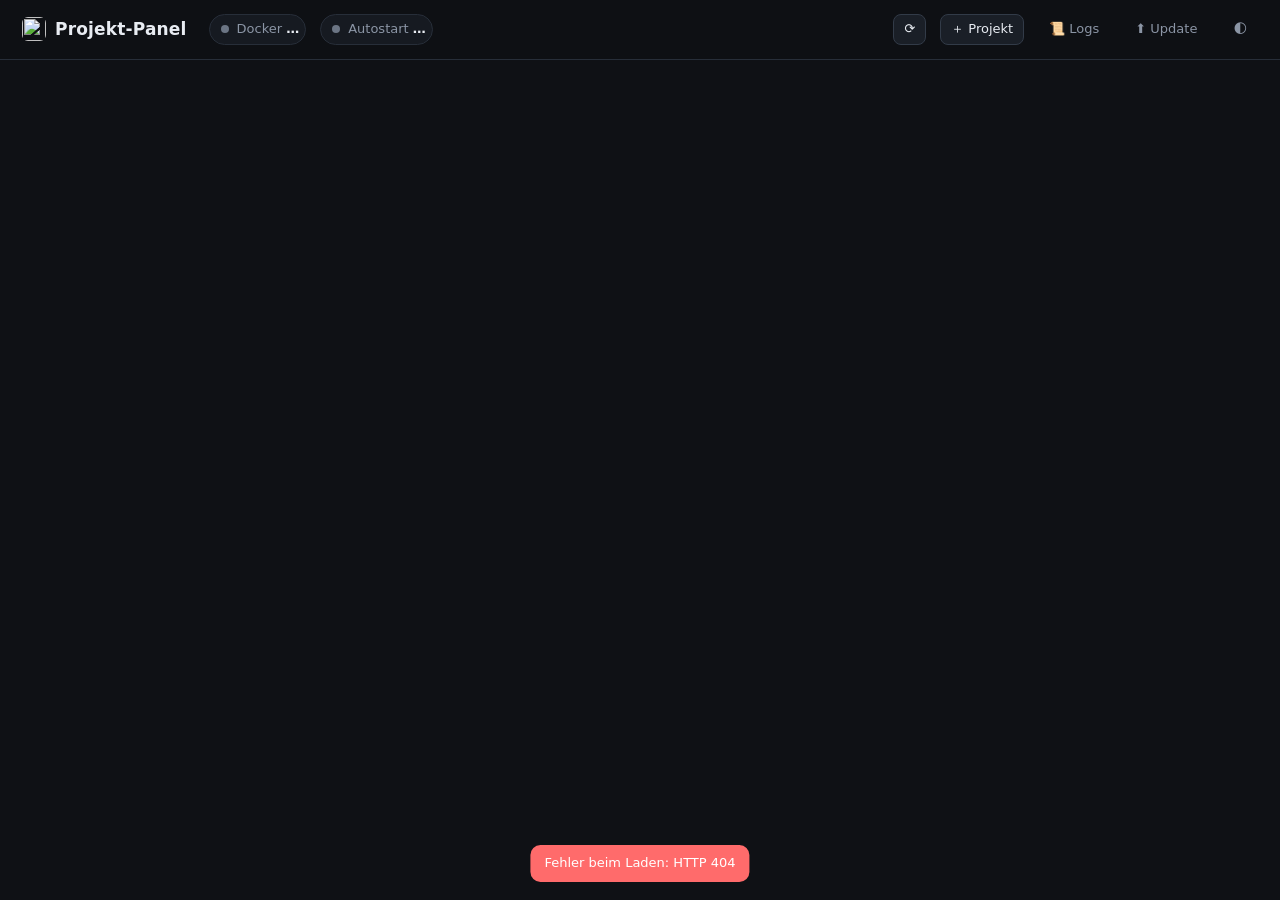
==== commit 53af955a: "Doppelbetrieb-Sperre, Ausblenden/Archiv, eigenes Icon" ====
--- a/panel/ui.html
+++ b/panel/ui.html
@@ -4,7 +4,7 @@
 <meta charset="utf-8">
 <meta name="viewport" content="width=device-width, initial-scale=1">
 <title>Projekt-Panel</title>
-<link rel="icon" href="data:image/svg+xml,<svg xmlns='http://www.w3.org/2000/svg' viewBox='0 0 100 100'><text y='.9em' font-size='90'>🎛️</text></svg>">
+<link rel="icon" type="image/png" href="/icon.png">
 <style>
   :root {
     --bg: #0f1115; --panel: #161a21; --card: #1a1f27; --line: #272e39; --line-2: #323b48;
@@ -35,6 +35,8 @@
   }
   header h1 { font-size: 17px; margin: 0 8px 0 0; font-weight: 650; letter-spacing: .01em; }
   .spacer { flex: 1; }
+  .brand { display: inline-flex; align-items: center; gap: 9px; }
+  .brand img { border-radius: 6px; }
   .chip {
     display: inline-flex; align-items: center; gap: 8px; padding: 5px 6px 5px 11px;
     border: 1px solid var(--line); border-radius: 999px; background: var(--panel); color: var(--muted); font-size: 13px;
@@ -145,11 +147,21 @@
   .gap { height: 10px; }
   .name.small { font-size: 14px; }
   .hidden { display: none !important; }
+  .filters { display: flex; gap: 8px; margin: -4px 0 14px; flex-wrap: wrap; }
+  .filters:empty { display: none; }
+  .fchip { border: 1px solid var(--line); background: var(--panel); color: var(--muted); border-radius: 999px; padding: 4px 12px; font-size: 13px; cursor: pointer; }
+  .fchip.on { color: var(--text); border-color: var(--accent); }
+  .card.is-hidden { opacity: .65; border-style: dashed; }
+  .archive:empty { display: none; }
+  .archive h2 { font-size: 14px; color: var(--muted); font-weight: 600; margin: 28px 0 10px; text-transform: uppercase; letter-spacing: .06em; }
+  .acard { background: var(--panel); border: 1px solid var(--line); border-radius: 10px; padding: 12px 14px; display: flex; align-items: center; gap: 12px; }
+  .acard .grow { flex: 1; min-width: 0; }
+  .alist { display: grid; grid-template-columns: repeat(auto-fill, minmax(360px, 1fr)); gap: 10px; }
 </style>
 </head>
 <body>
 <header>
-  <h1>🎛️ Projekt-Panel</h1>
+  <h1 class="brand"><img src="/icon.png" alt="" width="24" height="24">Projekt-Panel</h1>
   <nav class="mtabs" id="machines" aria-label="Rechner"></nav>
   <span class="chip" id="chip-docker"><span class="dot"></span><span>Docker <b>…</b></span></span>
   <span class="chip" id="chip-task"><span class="dot"></span><span>Autostart <b>…</b></span></span>
@@ -163,7 +175,9 @@
 
 <main>
   <div id="banner"></div>
+  <div class="filters" id="filters"></div>
   <div class="grid" id="grid"></div>
+  <section id="archive" class="archive"></section>
 </main>
 
 <div class="overlay" id="overlay">
@@ -194,6 +208,9 @@
   let lastOnline = 0;
   let loading = false;
   let jobTimer = null;
+  let showHidden = false;
+  let showArchive = false;
+  try { showArchive = localStorage.getItem("showArchive") === "1"; } catch (e) {}
 
   // ---------- Theme
   try { const t = localStorage.getItem("theme"); if (t) document.documentElement.dataset.theme = t; } catch (e) {}
@@ -222,7 +239,11 @@
       throw e;
     }
     const json = await res.json().catch(() => ({}));
-    if (!res.ok) throw new Error(json.error || ("HTTP " + res.status));
+    if (!res.ok) {
+      const err = new Error(json.error || ("HTTP " + res.status));
+      err.data = json;
+      throw err;
+    }
     return json;
   }
   const act = (name, body = {}, m = selected) => api("/api/action/" + name, body, m);
@@ -419,6 +440,7 @@
       dockerBadge(p),
       p.public_url ? h("span", { class: "badge", title: "Cloudflare Tunnel" }, h("span", { class: "dot " + (p.tunnel ? "ok" : "") }), "Tunnel ", h("b", {}, p.tunnel ? "an" : "aus")) : null,
       onlineBadge(p),
+      p.hidden ? h("span", { class: "badge", title: "Ausgeblendet – läuft trotzdem normal weiter" }, "👁 ausgeblendet") : null,
       p.hosted_on && !active.includes(selected) ? h("span", { class: "badge hosted", title: "Wurde per Umzug verschoben" }, "→ gehostet auf ", h("b", {}, p.hosted_on)) : null,
       !p.deployable && !p.has_dockerfile ? h("span", { class: "badge" }, "kein Docker-Projekt") : null,
       p.mode ? h("span", { class: "badge", title: "HOSTING_MODE in deploy.py" }, "Modus ", h("b", {}, p.mode)) : null
@@ -476,7 +498,7 @@
       localUi() ? h("button", { class: "btn ghost", onclick: () => run("open_terminal", { path: p.path }), title: "Terminal hier öffnen" }, "Terminal") : null
     );
 
-    return h("article", { class: "card" + (p.exists ? "" : " missing") + (active.length > 1 ? " conflict" : "") },
+    return h("article", { class: "card" + (p.exists ? "" : " missing") + (active.length > 1 ? " conflict" : "") + (p.hidden ? " is-hidden" : "") },
       h("div", { class: "card-head" },
         h("div", { class: "title" },
           h("div", { class: "name" }, p.name),
@@ -493,6 +515,19 @@
     );
   }
 
+  function archiveCard(p, i) {
+    const g = p.git;
+    return h("div", { class: "acard" },
+      h("div", { class: "grow" },
+        h("div", { class: "name small" }, "🗄 " + p.name),
+        p.note ? h("div", { class: "note" }, p.note) : null,
+        h("div", { class: "path" }, p.path),
+        g && g.commit ? h("div", { class: "path" }, "zuletzt: " + g.commit.subject + " · " + relTime(g.commit.date)) : null),
+      localUi() ? h("button", { class: "btn ghost", onclick: () => run("open_folder", { path: p.path }) }, "📁") : null,
+      h("button", { class: "btn", onclick: () => settings(p, i) }, "⋯"),
+      h("button", { class: "btn", onclick: () => run("set_archived", { path: p.path, value: false }, p.name + " wiederhergestellt") }, "Wiederherstellen"));
+  }
+
   function render() {
     renderHeader();
     const banner = $("#banner");
@@ -507,11 +542,31 @@
       banner.append(h("div", { class: "banner" }, "⚠️ Docker läuft auf " + (selected || "diesem Rechner") + " gerade nicht – Container-Status und Starten sind erst verfügbar, wenn Docker Desktop läuft.",
         data.is_windows ? h("button", { class: "btn", onclick: () => run("start_docker", {}, "Docker Desktop wird gestartet") }, "Docker Desktop starten") : null));
     }
-    if (!data.projects.length) {
+    const all = data.projects.map((p, i) => ({ p, i }));
+    const archived = all.filter(({ p }) => p.archived);
+    const hiddenOnes = all.filter(({ p }) => p.hidden && !p.archived);
+    const shown = all.filter(({ p }) => !p.archived && (!p.hidden || showHidden));
+
+    const filters = $("#filters");
+    filters.replaceChildren(...[
+      hiddenOnes.length ? h("button", { class: "fchip" + (showHidden ? " on" : ""), onclick: () => { showHidden = !showHidden; render(); } },
+        (showHidden ? "👁 Ausgeblendete werden angezeigt" : "👁 Ausgeblendete anzeigen") + ` (${hiddenOnes.length})`) : null,
+      archived.length ? h("button", { class: "fchip" + (showArchive ? " on" : ""), onclick: () => {
+        showArchive = !showArchive; try { localStorage.setItem("showArchive", showArchive ? "1" : "0"); } catch (e) {} render(); } },
+        `🗄 Archiv (${archived.length})`) : null,
+    ].filter(Boolean));
+
+    if (!all.length) {
       grid.replaceChildren(h("div", { class: "empty" }, "Noch keine Projekte. ", h("button", { class: "btn primary", onclick: addProject }, "＋ Projekt hinzufügen")));
-      return;
-    }
-    grid.replaceChildren(...data.projects.map(card));
+    } else if (!shown.length) {
+      grid.replaceChildren(h("div", { class: "empty" }, "Alle Projekte sind ausgeblendet oder archiviert."));
+    } else {
+      grid.replaceChildren(...shown.map(({ p, i }) => card(p, i)));
+    }
+
+    const arch = $("#archive");
+    if (!archived.length || !showArchive) { arch.replaceChildren(); return; }
+    arch.replaceChildren(h("h2", {}, "Archiv"), h("div", { class: "alist" }, archived.map(({ p, i }) => archiveCard(p, i))));
   }
 
   // ---------- Aktionen
@@ -521,9 +576,23 @@
       if (r.ok === false) toast((r.output || "Fehlgeschlagen").trim().slice(0, 200), true);
       else if (okMsg) toast(okMsg);
     } catch (e) {
-      toast(e.message, true);
+      if (e.data && e.data.conflict) conflictDialog(e.message, e.data.conflict);
+      else toast(e.message, true);
     }
     load();
+  }
+
+  // Projekt läuft schon auf einem anderen Rechner → statt doppelt starten: hierher umziehen
+  function conflictDialog(message, c) {
+    const here = selected;
+    const body = h("div", {},
+      h("p", {}, "⚠️ " + message),
+      h("p", { class: "muted" }, `Ein Projekt darf immer nur auf einem Rechner laufen, sonst verteilt Cloudflare die Besucher zufällig auf beide. ` +
+        `Mit „Hierher umziehen“ wird es auf ${c.machine} gestoppt und samt Daten nach ${here} übertragen.`));
+    openModal("Läuft bereits auf " + c.machine, body, [
+      h("button", { class: "btn", onclick: closeModal }, "Abbrechen"),
+      h("button", { class: "btn primary", onclick: () => job("move_project", { path: c.path, target: here }, c.machine) }, `⇄ Von ${c.machine} hierher umziehen`),
+    ]);
   }
 
   // ---------- Modal
@@ -556,10 +625,13 @@
     }
   }
 
-  async function job(name, body = {}) {
-    const m = selected;
+  async function job(name, body = {}, m = selected) {
     let r;
-    try { r = await act(name, body, m); } catch (e) { toast(e.message, true); return; }
+    try { r = await act(name, body, m); } catch (e) {
+      if (e.data && e.data.conflict) conflictDialog(e.message, e.data.conflict);
+      else toast(e.message, true);
+      return;
+    }
     const pre = h("pre", { class: "out" }, "");
     openModal("…", pre, [h("button", { class: "btn", onclick: closeModal }, "Schließen")]);
     let failures = 0;
@@ -601,7 +673,18 @@
       h("div", { class: "row" },
         h("button", { class: "btn", disabled: i === 0, onclick: async () => { await act("move_project_order", { path: p.path, delta: -1 }); closeModal(); load(); } }, "↑ nach vorne"),
         h("button", { class: "btn", disabled: i === data.projects.length - 1, onclick: async () => { await act("move_project_order", { path: p.path, delta: 1 }); closeModal(); load(); } }, "↓ nach hinten"),
-        h("span", { class: "hint" }, "Die Reihenfolge gilt auch für den Autostart."))
+        h("span", { class: "hint" }, "Die Reihenfolge gilt auch für den Autostart.")),
+      h("label", { class: "f" }, "Sichtbarkeit"),
+      h("div", { class: "row" },
+        p.archived ? null : h("button", { class: "btn", onclick: async () => {
+          await act("set_hidden", { path: p.path, value: !p.hidden }); closeModal();
+          toast(p.hidden ? p.name + " wird wieder angezeigt" : p.name + " ausgeblendet (läuft weiter)"); load(); } },
+          p.hidden ? "👁 Wieder anzeigen" : "🙈 Ausblenden"),
+        h("button", { class: "btn", onclick: async () => {
+          const r = await act("set_archived", { path: p.path, value: !p.archived }); closeModal();
+          toast(p.archived ? p.name + " wiederhergestellt" : p.name + " archiviert (gestoppt, kein Autostart)"); load(); } },
+          p.archived ? "↩ Aus dem Archiv holen" : "🗄 Archivieren")),
+      h("div", { class: "hint" }, "Ausblenden: nur unsichtbar, läuft weiter. Archivieren: wird gestoppt, kein Autostart, Ordner bleibt erhalten.")
     );
     let armed = false;
     const removeBtn = h("button", { class: "btn danger", onclick: async () => {
